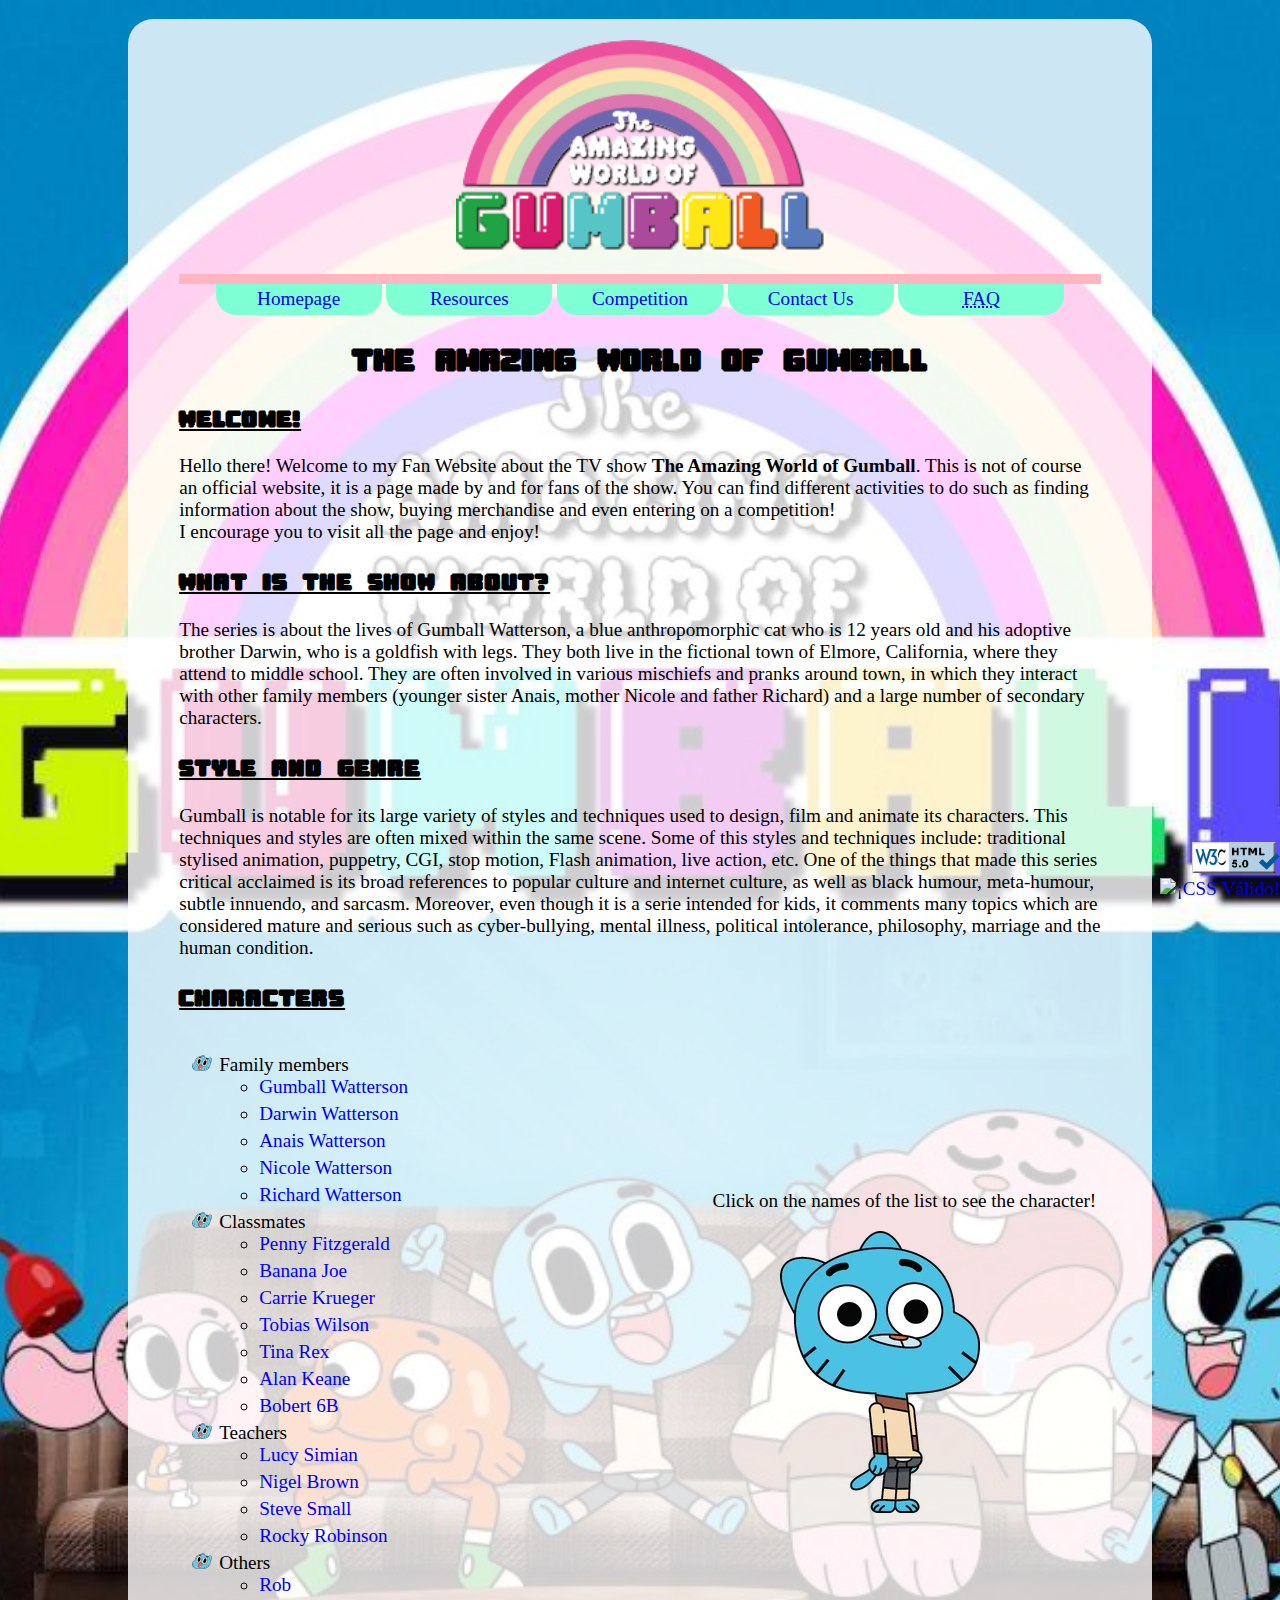
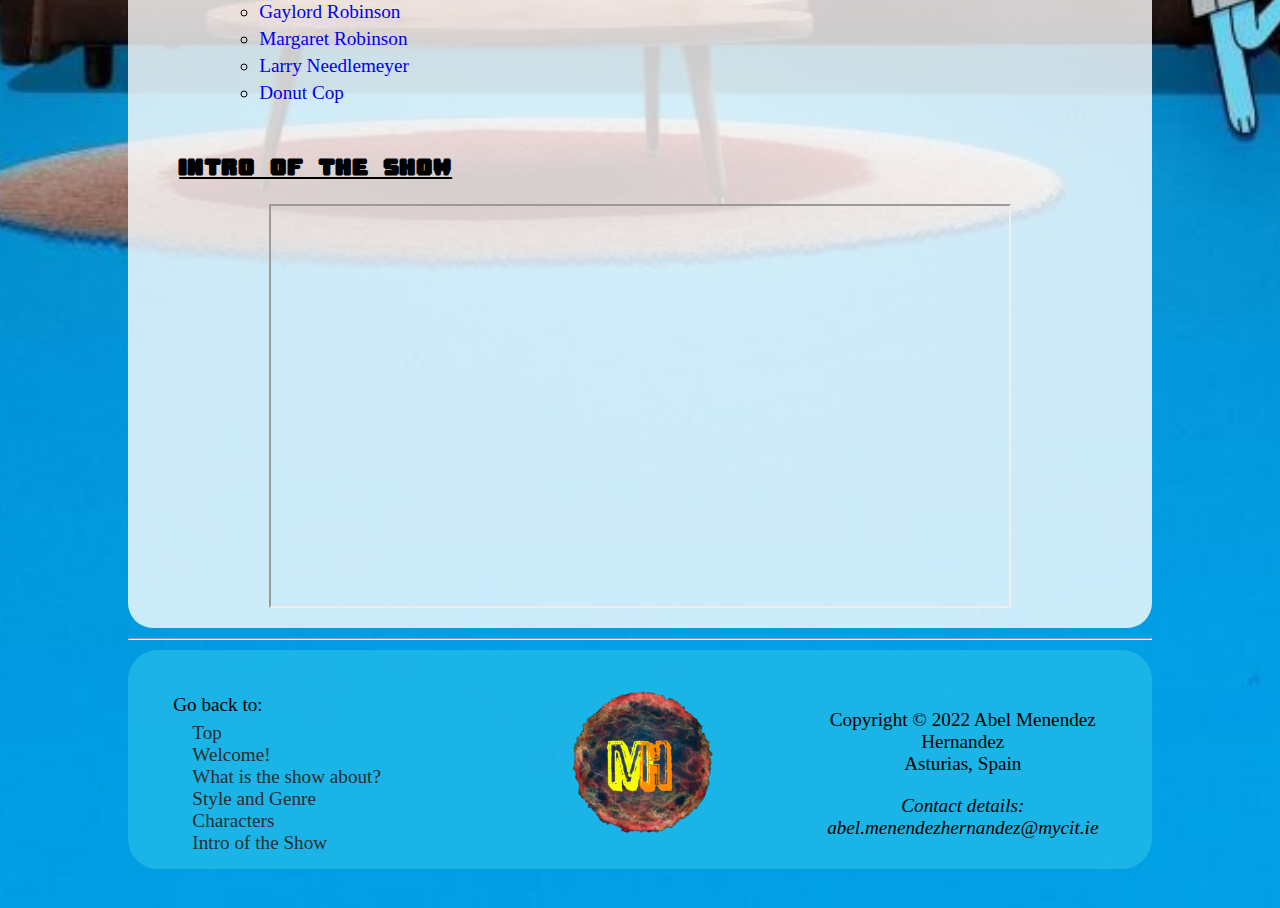
==== MyFanSite/index.html @ e67905de "Add files via upload" ====
<!DOCTYPE html>
<html lang="en-IE">
<head>
	<meta charset="utf-8">
	<title>The Amazing World of Gumball - Fan Site</title>
    <link href="styles.css" rel="stylesheet">
    <link href="images/Gumball_Icon.ico" rel="icon">  <!-- Image from: https://es-es.facebook.com/boinges/photos/a.145469248853822/757487740985300/ -->
</head>
<body id="index">
	<div id="background">
        <header>
            <img src="images/TheAmazingWorldOfGumball_Logo.png" alt="Logo The Amazing World of Gumball" id="mainLogo">  <!-- Image from: https://logos.fandom.com/wiki/The_Amazing_World_of_Gumball#2011%E2%80%932019 -->
            <hr>
            <nav>
                <a id="a1" href="index.html">Homepage</a>
                <a id="a2" href="resources.html">Resources</a>
                <a id="a3" href="competition.html">Competition</a>
                <a id="a4" href="contactus.html">Contact Us</a>
                <a id="a5" href="faq.html"><abbr title="Frequently Asked Questions">FAQ</abbr></a>
            </nav>
            <h1>The Amazing World of Gumball</h1>
        </header>
        <main>
            <section id="welcome">
                <h2>Welcome!</h2>
                <p>
                    Hello there! Welcome to my Fan Website about the TV show <strong>The Amazing World of Gumball</strong>.
                    This is not of course an official website, it is a page made by and for fans of the show.
                    You can find different activities to do such as finding information about the show, buying 
                    merchandise and even entering on a competition!<br>
                    I encourage you to visit all the page and enjoy!
                </p>
            </section>
            
            <section id="about">
                <h2>
                    What is the show about?
                </h2>
                <p>
                    The series is about the lives of Gumball Watterson, a blue anthropomorphic cat who is 12 years old
                    and his adoptive brother Darwin, who is a goldfish with legs. They both live in the fictional town
                    of Elmore, California, where they attend to middle school. They are often involved in various mischiefs
                    and pranks around town, in which they interact with other family members (younger sister Anais, mother
                    Nicole and father Richard) and a large number of secondary characters.
                </p>
            </section>
            
            <section id="style">
                <h2>Style and Genre</h2>
                <p>
                    Gumball is notable for its large variety of styles and techniques used to design, film and animate
                    its characters. This techniques and styles are often mixed within the same scene. Some of this styles
                    and techniques include: traditional stylised animation, puppetry, CGI, stop motion, Flash animation, 
                    live action, etc. One of the things that made this series critical acclaimed is its broad references
                    to popular culture and internet culture, as well as black humour, meta-humour, subtle innuendo, and
                    sarcasm. Moreover, even though it is a serie intended for kids, it comments many topics which are
                    considered mature and serious such as cyber-bullying, mental illness, political intolerance, philosophy,
                    marriage and the human condition.
                </p>
            </section>
            
            <section id="characters">
                <h2>Characters</h2>
                <div class="flex-container">
                    <ul class="iconList">
                        <li>Family members
                            <ul>
                                <li><a href="images/characters/Char_Gumball.webp" target="iframe_Characters">Gumball Watterson</a></li> <!-- Image from: https://theamazingworldofgumball.fandom.com/wiki/Gumball_Watterson -->
                                <li><a href="images/characters/Char_Darwin.png" target="iframe_Characters">Darwin Watterson</a></li> <!-- Image from: https://theamazingworldofgumball.fandom.com/wiki/Darwin_Watterson#Season_1 EDITED by Abel Menendez -->
                                <li><a href="images/characters/Char_Anais.webp" target="iframe_Characters">Anais Watterson</a></li> <!-- Image from: https://theamazingworldofgumball.fandom.com/wiki/Anais_Watterson#Season_2 -->
                                <li><a href="images/characters/Char_Nicole.webp" target="iframe_Characters">Nicole Watterson</a></li> <!-- Image from: https://theamazingworldofgumball.fandom.com/wiki/Nicole_Watterson#Season_2 -->
                                <li><a href="images/characters/Char_Richard.webp" target="iframe_Characters">Richard Watterson</a></li> <!-- Image from: https://theamazingworldofgumball.fandom.com/wiki/Richard_Watterson#Season_3_onwards -->
                            </ul>
                        </li>
                        <li>Classmates
                            <ul>
                                <li><a href="images/characters/Char_Penny.webp" target="iframe_Characters">Penny Fitzgerald</a></li> <!-- Image from: https://theamazingworldofgumball.fandom.com/wiki/Penny_Fitzgerald#Season_1 -->
                                <li><a href="images/characters/Char_Joe.webp" target="iframe_Characters">Banana Joe</a></li> <!-- Image from: https://theamazingworldofgumball.fandom.com/wiki/Banana_Joe#Season_2_onwards -->
                                <li><a href="images/characters/Char_Carrie.webp" target="iframe_Characters">Carrie Krueger</a></li> <!-- Image from: https://theamazingworldofgumball.fandom.com/wiki/Carrie_Krueger#Season_2_onwards -->
                                <li><a href="images/characters/Char_Tobias.webp" target="iframe_Characters">Tobias Wilson</a></li> <!-- Image from: https://theamazingworldofgumball.fandom.com/wiki/Tobias_Wilson#Season_2_onwards -->
                                <li><a href="images/characters/Char_Tina.webp" target="iframe_Characters">Tina Rex</a></li> <!-- Image from: https://theamazingworldofgumball.fandom.com/wiki/Tina_Rex#Season_2_onwards -->
                                <li><a href="images/characters/Char_Alan.webp" target="iframe_Characters">Alan Keane</a></li> <!-- Image from: https://theamazingworldofgumball.fandom.com/wiki/Alan_Keane#Season_2_onwards -->
                                <li><a href="images/characters/Char_Bobert.webp" target="iframe_Characters">Bobert 6B</a></li> <!-- Image from: https://theamazingworldofgumball.fandom.com/wiki/Bobert_6B#Season_2_onwards -->
                            </ul>
                        </li>
                        <li>Teachers
                            <ul>
                                <li><a href="images/characters/Char_MsSimian.webp" target="iframe_Characters">Lucy Simian</a></li> <!-- Image from: https://theamazingworldofgumball.fandom.com/wiki/Lucy_Simian#Season_2_onwards -->
                                <li><a href="images/characters/Char_Brown.webp" target="iframe_Characters">Nigel Brown</a></li> <!-- Image from: https://theamazingworldofgumball.fandom.com/wiki/Nigel_Brown -->
                                <li><a href="images/characters/Char_MrSmall.webp" target="iframe_Characters">Steve Small</a></li> <!-- Image from: https://theamazingworldofgumball.fandom.com/wiki/Steve_Small#Season_2_onwards -->
                                <li><a href="images/characters/Char_Rocky.webp" target="iframe_Characters">Rocky Robinson</a></li> <!-- Image from: https://theamazingworldofgumball.fandom.com/wiki/Rocky_Robinson#Seasons_1_and_2 -->
                            </ul>
                        </li>
                        <li>Others
                            <ul>
                                <li><a href="images/characters/Char_Rob.png" target="iframe_Characters">Rob</a></li> <!-- Image from: https://theamazingworldofgumball.fandom.com/wiki/Rob#Seasons_2_and_3 EDITED by Abel Menendez -->
                                <li><a href="images/characters/Char_MrRobinson.webp" target="iframe_Characters">Gaylord Robinson</a></li> <!-- Image from: https://theamazingworldofgumball.fandom.com/wiki/Gaylord_Robinson#Current -->
                                <li><a href="images/characters/Char_MargaretRobinson.webp" target="iframe_Characters">Margaret Robinson</a></li> <!-- Image from: https://theamazingworldofgumball.fandom.com/wiki/Margaret_Robinson#Current EDITED by Abel Menendez -->
                                <li><a href="images/characters/Char_Larry.png" target="iframe_Characters">Larry Needlemeyer</a></li> <!-- Image from: https://theamazingworldofgumball.fandom.com/wiki/Larry_Needlemeyer#Season_2_onwards EDITED by Abel Menendez -->
                                <li><a href="images/characters/Char_DonutCop.webp" target="iframe_Characters">Donut Cop</a></li> <!-- Image from: https://theamazingworldofgumball.fandom.com/wiki/Donut_Cop -->
                            </ul>
                        </li>
                    </ul>
                    <div>
                        <p>Click on the names of the list to see the character!</p>
                        <iframe src="images/characters/Char_Gumball.webp" id="iframe_Characters" loading="lazy" name="iframe_Characters" title="Characters of the show"></iframe>
                    </div>
                </div>
            </section>
            
            <section id="intro">
                <h2>Intro of the Show</h2>
                <iframe id="introVideo" loading="lazy" width="560" height="315" src="https://www.youtube.com/embed/LOBOJQocArs" title="YouTube video player" 
                allow="accelerometer; autoplay; clipboard-write; encrypted-media; gyroscope; picture-in-picture" 
                allowfullscreen></iframe>
            </section>
        </main>
    </div>
    <hr>
    <footer class="flex-container">
        <div id="references">
            <p>Go back to:</p>
            <nav>
                <a href="#index">Top</a>
                <a href="#welcome">Welcome!</a>
                <a href="#about">What is the show about?</a>
                <a href="#style">Style and Genre</a>
                <a href="#characters">Characters</a>
                <a href="#intro">Intro of the Show</a>
            </nav>
        </div>
        <div id="logo"><img src="images/myLogo.png" alt="Logo" height="150"></div>  <!-- Image CREATED by Abel Menendez -->
        <div id="author">
            <p>
                Copyright &copy; 2022 Abel Menendez Hernandez<br>
                Asturias, Spain
            </p>
            <address>
                Contact details:<br>
                abel.menendezhernandez@mycit.ie
            </address>
        </div>
        <div id="validTags">
            <p>
                <a href="https://validator.w3.org/#validate_by_upload" target="_blank">
                    <img src="images/html5_validator_blue.png" alt="¡HTML5 Válido!">
                </a><br>
                <a href="https://jigsaw.w3.org/css-validator/#validate_by_upload" target="_blank">
                    <img src="http://jigsaw.w3.org/css-validator/images/vcss-blue" alt="¡CSS Válido!">
                </a>
            </p>
        </div>
    </footer>
</body>
</html>
---- MyFanSite/styles.css ----
/* TAREAS POR HACER
    FAQ: nada, si tal poner colores o borders a las sections
    Competition: Cabezas de personajes en combobox
    Home: redimensionar algunas imagenes
        (Opcionnal: si tal poner colores o borders a las sections Y añadir otra section de videos graciosos)

*/



/* -------------------- For ALL the webpages -------------------- */
@import url('https://fonts.cdnfonts.com/css/gumball');
@font-face {
    font-family: myFont;
    src: url('font/Gumball.ttf');
}
html {
    scroll-behavior: smooth;
}
/* ::-webkit-scrollbar{
    width: 15px;
}
::-webkit-scrollbar-track{
    box-shadow: inset 0 0 10px #1a1a1a;
    border-radius: 15px;
}
::-webkit-scrollbar-thumb{
    background: radial-gradient(rgba(124, 124, 124, 0.5), rgba(36, 36, 36, 0.5));
    border-radius: 15px;
}
::-webkit-scrollbar-thumb:hover{
    background: radial-gradient(rgba(124, 124, 124, 0.7), rgba(36, 36, 36, 0.7));
} */
body {
    width: 80%;
    margin: auto;
    background-image: url(images/background.jpg);  /* Image from: https://gumball.fandom.com/es/wiki/Primera_Temporada */
    background-color: darksalmon;
    background-position: center ;
    background-repeat: no-repeat;
    background-attachment: fixed;
    background-size: cover;
    font-size: 1.2em;
}
#background { /* A white panel so the content can be seen better */
    background-color: rgba(255, 255, 255, 0.8);
    border-radius: 25px;
    margin-top: 1em;
    padding: 2% 5%;
}
h1, h2, h3 {
    font-family: 'myFont', sans-serif;
}
h2 {
    text-decoration: underline;
}
.iconList {
    list-style-image: url(images/listImg.png);  /* Image from: https://www.pngplay.com/es/image/237646 EDITED by Abel Menendez */
}
.iconList ul {
    list-style-image: none;
}
.iconList li {
    margin-bottom: 5px;
}
.iconList li a {
    transition: .5s ease;
}
.iconList li a:hover {
    margin-left: .6em;
    transition: .5s ease;
}
a {
    text-decoration: none;
}
.flex-container {
    width: 100%;
    display: flex;
    justify-content: space-evenly;
    flex-wrap: wrap;
    flex-direction: row;
}
.flex-container > div {
    text-align: center;
    box-sizing: border-box;
    padding: 0 0.5%;
    margin: 1% 0 0 0;
}
/* -------------------- HEADER -------------------- */
header {
    text-align: center;
}
#mainLogo {
    width: 40%;
    margin-bottom: 1em;
}
#index #mainLogo {
    animation: drop 1.5s ease;
}
/* @keyframes drop {
    0% {
        transform: translateY(-250px);
        opacity: 0;
    }
    100% {
        opacity: 1;
    }
} */
header nav a {
    display: inline-block;
    width: 18%;
    padding: 0.5% 0;
    background-color: aquamarine;
    border-radius: 0 0 20px 20px;
    text-decoration: none;
    margin-top: 0;
    vertical-align: top;
    transition: ease 0.2s;
    
}
header nav a:hover {
    /* transform: scaleY(1.15) translateY(2px); */
    transition: ease 0.2s;
}
header hr {
    margin: 0;
    border: 5px solid lightpink;
}
/* @keyframes droplist {
    from {
        transform: translateY(-15px) scaleY(0) ;
        opacity: 0;
    }
} */
#a1 {
    animation: droplist 1s both;
}
#a2 {
    animation: droplist 1s both .2s;
}
#a3 {
    animation: droplist 1s both .4s;
}
#a4 {
    animation: droplist 1s both .6s;
}
#a5 {
    animation: droplist 1s both .8s;
}
/* -------------------- FOOTER -------------------- */
footer {
    background-color: rgba(221, 146, 76, 0.945);
    box-sizing: border-box;
    border-radius: 30px;
    align-items: center;
    padding: 0.8em;
    margin-bottom: 2em;
}
footer > div {
    width: 30%;
    min-width: 255px;
    text-align: center;
}
#references p {
    text-align: left;
    margin-bottom: 0.3em;
}
footer nav {
    display: flex;
    flex-direction: column;
    padding-left: 1em;
    text-align: left;
}
footer nav a {
    text-decoration: none;
    color: rgb(44, 44, 44);
    transition: ease 0.5s;
}
footer nav a:hover {
    color: white;
    transition: ease 0.5s;
}
#validTags {
    position: fixed;
    right: 0;
    bottom: 0;
    padding: 0;
    width: 5%;
}
#validTags p {
    margin: 0;
    text-align: right;
}
#validTags img {
    width: 88px;
    height: 31px;
}
/* -------------------- index.html -------------------- */
#index { /* Body just for the Index.html */
    background-image: url(images/verticalBackground.jpg);  /* Image from: https://www.filmaffinity.com/cl/film253987.html */
    background-color: darkturquoise;
    background-attachment: scroll;
}
#index #a1 {
    animation: droplist 1s both 1s;
}
#index #a2 {
    animation: droplist 1s both 1.3s;
}
#index #a3 {
    animation: droplist 1s both 1.6s;
}
#index #a4 {
    animation: droplist 1s both 1.9s;
}
#index #a5 {
    animation: droplist 1s both 2.2s;
}
#characters .flex-container {
    justify-content: space-between;
    align-items: center;
    flex-direction: row;
}
#iframe_Characters {
    width: 65%;
    height: 19em;
    border: hidden;
}
#introVideo {
    display: block;
    margin: auto;
    width: 80%;
    height: 400px;
}
@media only screen and (max-width: 900px) {
    #introVideo {
        height: 250px;
    }
}
@media only screen and (max-width: 700px) {
    #introVideo {
        height: 200px;
    }
}
#index footer{ /* Footer just for the Index.html */
    background-color: rgba(33, 185, 231, 0.822);
}
/* -------------------- resources.html -------------------- */
table {
    width: 100%;
    border: 1px black solid;
}
thead {
    background-color: #6ee3dad8;
    position: sticky;
    top: .5em;
}
table td:first-child {
    font-weight: bold;
}
table tr:nth-child(even) {
    background-color: #90909083;
}
td img {
    height: 10vw;
    width: auto;
}
th {
    font-weight: bolder;
    font-size: 2vw;
}
td, th {
    text-align: center;
    padding: .5em 1em;
    font-size: 1.5vw;
    border: 1px solid black;
}
/* -------------------- competition.html -------------------- */
fieldset {
    background-color: rgba(255, 255, 255, 0.5);
}
textarea {
    width: 90%;
}
input:focus, select:focus, textarea:focus, input:hover, select:hover, textarea:hover {
    background-color: rgba(230, 230, 230, 0.9);
}
/* -------------------- contactus.html -------------------- */
.flex-container hr {
    border: 1px dotted black;
    margin: 0 0.2em 0.5em;
}
.flex-container h3 {
    margin: 0.5em 0 0.2em 0;
}
#ContactMore {
    width: 40%;
    min-width: 295px;
}
#ContactHow {
    width: 25%;
    min-width: 195px;
}
#ContactWhere {
    width: 35%;
    min-width: 295px;
}
#iframe_map {
    width: 100%;
}
@media only screen and (max-width: 1190px) {
    main .flex-container {
        flex-direction: column;
    }
    .flex-container > div {
        text-align: center;
        box-sizing: border-box;
        margin: auto;
    }
    #ContactHow, #ContactMore, #ContactWhere {
        width: 80%;
    }
}
/* -------------------- faq.html -------------------- */
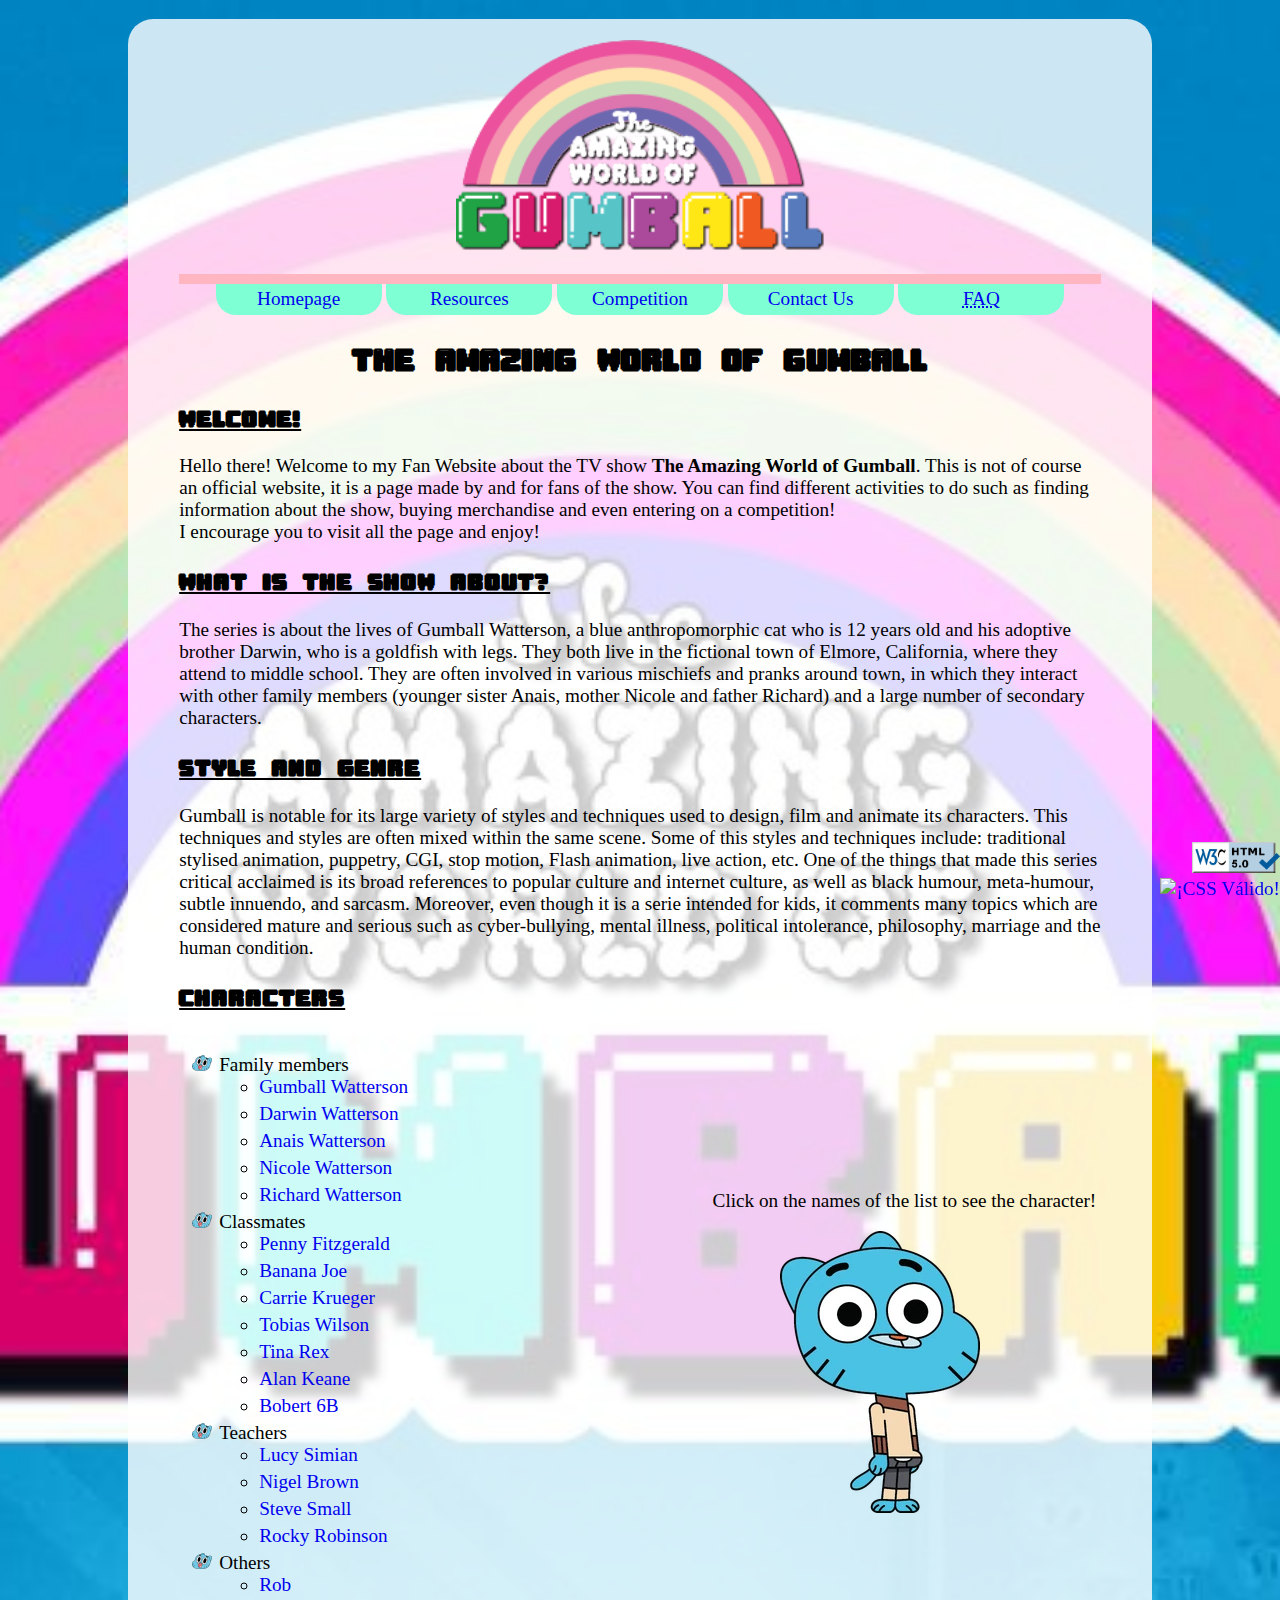
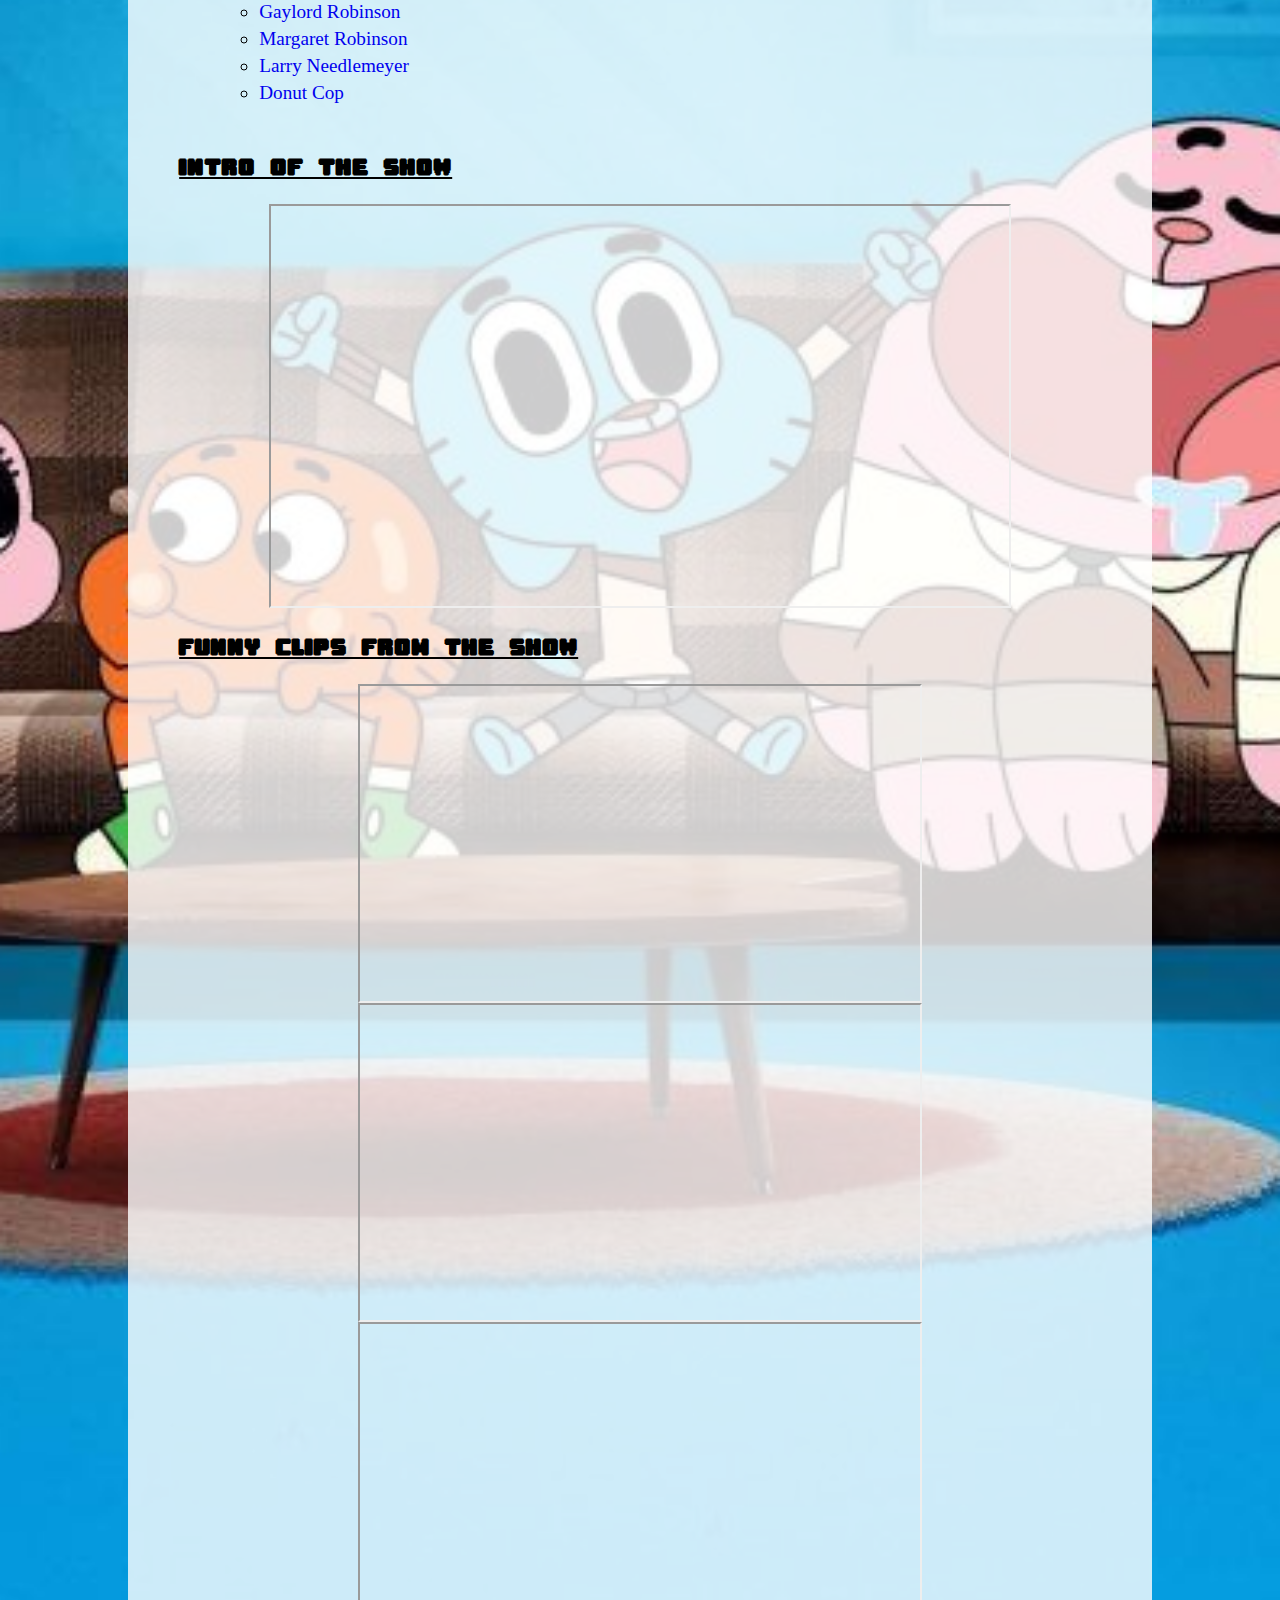
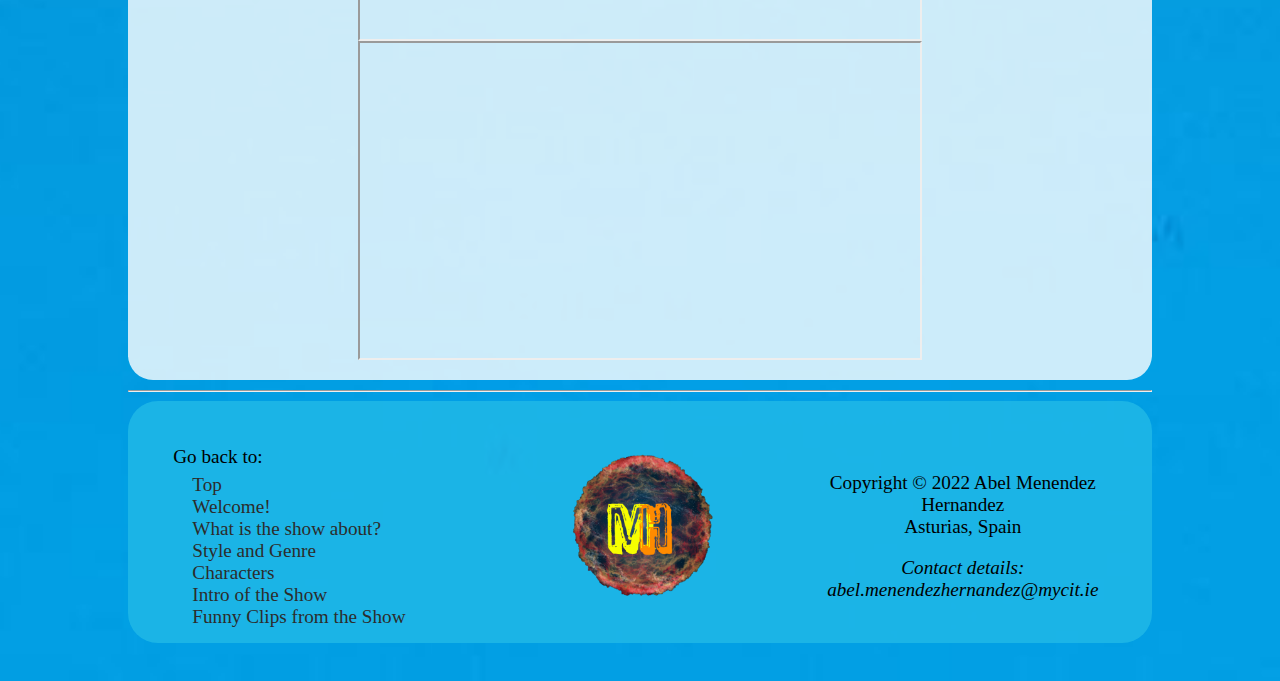
==== commit 084db26e: "Add files via upload" ====
--- a/MyFanSite/index.html
+++ b/MyFanSite/index.html
@@ -86,7 +86,7 @@
                         <li>Teachers
                             <ul>
                                 <li><a href="images/characters/Char_MsSimian.webp" target="iframe_Characters">Lucy Simian</a></li> <!-- Image from: https://theamazingworldofgumball.fandom.com/wiki/Lucy_Simian#Season_2_onwards -->
-                                <li><a href="images/characters/Char_Brown.webp" target="iframe_Characters">Nigel Brown</a></li> <!-- Image from: https://theamazingworldofgumball.fandom.com/wiki/Nigel_Brown -->
+                                <li><a href="images/characters/Char_Brown.png" target="iframe_Characters">Nigel Brown</a></li> <!-- Image from: https://theamazingworldofgumball.fandom.com/wiki/Nigel_Brown -->
                                 <li><a href="images/characters/Char_MrSmall.webp" target="iframe_Characters">Steve Small</a></li> <!-- Image from: https://theamazingworldofgumball.fandom.com/wiki/Steve_Small#Season_2_onwards -->
                                 <li><a href="images/characters/Char_Rocky.webp" target="iframe_Characters">Rocky Robinson</a></li> <!-- Image from: https://theamazingworldofgumball.fandom.com/wiki/Rocky_Robinson#Seasons_1_and_2 -->
                             </ul>
@@ -95,7 +95,7 @@
                             <ul>
                                 <li><a href="images/characters/Char_Rob.png" target="iframe_Characters">Rob</a></li> <!-- Image from: https://theamazingworldofgumball.fandom.com/wiki/Rob#Seasons_2_and_3 EDITED by Abel Menendez -->
                                 <li><a href="images/characters/Char_MrRobinson.webp" target="iframe_Characters">Gaylord Robinson</a></li> <!-- Image from: https://theamazingworldofgumball.fandom.com/wiki/Gaylord_Robinson#Current -->
-                                <li><a href="images/characters/Char_MargaretRobinson.webp" target="iframe_Characters">Margaret Robinson</a></li> <!-- Image from: https://theamazingworldofgumball.fandom.com/wiki/Margaret_Robinson#Current EDITED by Abel Menendez -->
+                                <li><a href="images/characters/Char_MargaretRobinson.png" target="iframe_Characters">Margaret Robinson</a></li> <!-- Image from: https://theamazingworldofgumball.fandom.com/wiki/Margaret_Robinson#Current EDITED by Abel Menendez -->
                                 <li><a href="images/characters/Char_Larry.png" target="iframe_Characters">Larry Needlemeyer</a></li> <!-- Image from: https://theamazingworldofgumball.fandom.com/wiki/Larry_Needlemeyer#Season_2_onwards EDITED by Abel Menendez -->
                                 <li><a href="images/characters/Char_DonutCop.webp" target="iframe_Characters">Donut Cop</a></li> <!-- Image from: https://theamazingworldofgumball.fandom.com/wiki/Donut_Cop -->
                             </ul>
@@ -114,6 +114,16 @@
                 allow="accelerometer; autoplay; clipboard-write; encrypted-media; gyroscope; picture-in-picture" 
                 allowfullscreen></iframe>
             </section>
+
+            <section id="funnyVideos">
+                <h2>Funny Clips from the Show</h2>
+                <div class="flex-container">
+                    <iframe id="BananaJoeMotherVideo" loading="lazy" width="560" height="315" src="https://www.youtube.com/embed/sv2gWwJHZas" title="YouTube video player" allow="accelerometer; autoplay; clipboard-write; encrypted-media; gyroscope; picture-in-picture" allowfullscreen></iframe>
+                    <iframe id="SoulVideo" loading="lazy" width="560" height="315" src="https://www.youtube.com/embed/Z9b3QrjWp-o" title="YouTube video player" allow="accelerometer; autoplay; clipboard-write; encrypted-media; gyroscope; picture-in-picture" allowfullscreen></iframe>
+                    <iframe id="PriviledgesVideo" loading="lazy" width="560" height="315" src="https://www.youtube.com/embed/OpKWWpsVLtU" title="YouTube video player" allow="accelerometer; autoplay; clipboard-write; encrypted-media; gyroscope; picture-in-picture" allowfullscreen></iframe>
+                    <iframe id="PizzaVideo" loading="lazy" width="560" height="315" src="https://www.youtube.com/embed/eOSGZMaVjJI" title="YouTube video player" allow="accelerometer; autoplay; clipboard-write; encrypted-media; gyroscope; picture-in-picture" allowfullscreen></iframe>
+                </div>
+            </section>
         </main>
     </div>
     <hr>
@@ -127,6 +137,7 @@
                 <a href="#style">Style and Genre</a>
                 <a href="#characters">Characters</a>
                 <a href="#intro">Intro of the Show</a>
+                <a href="#funnyVideos">Funny Clips from the Show</a>
             </nav>
         </div>
         <div id="logo"><img src="images/myLogo.png" alt="Logo" height="150"></div>  <!-- Image CREATED by Abel Menendez -->
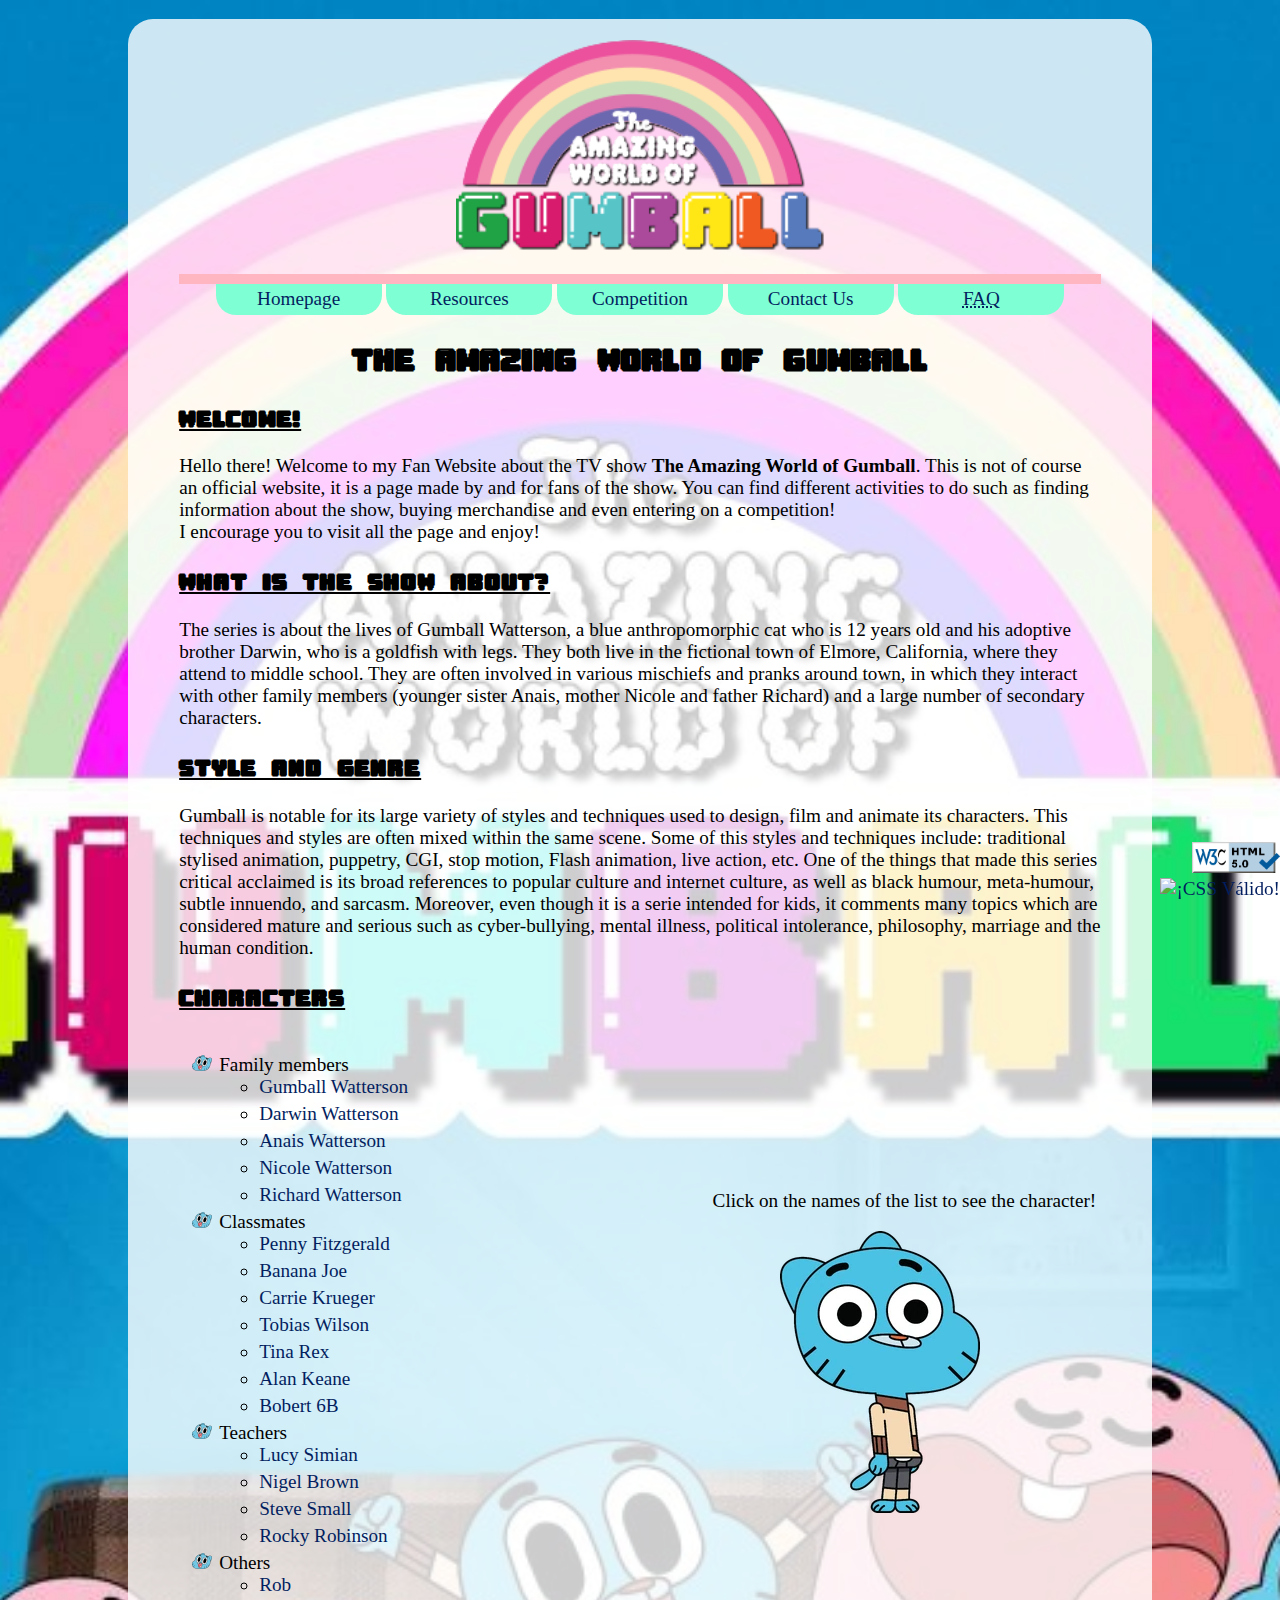
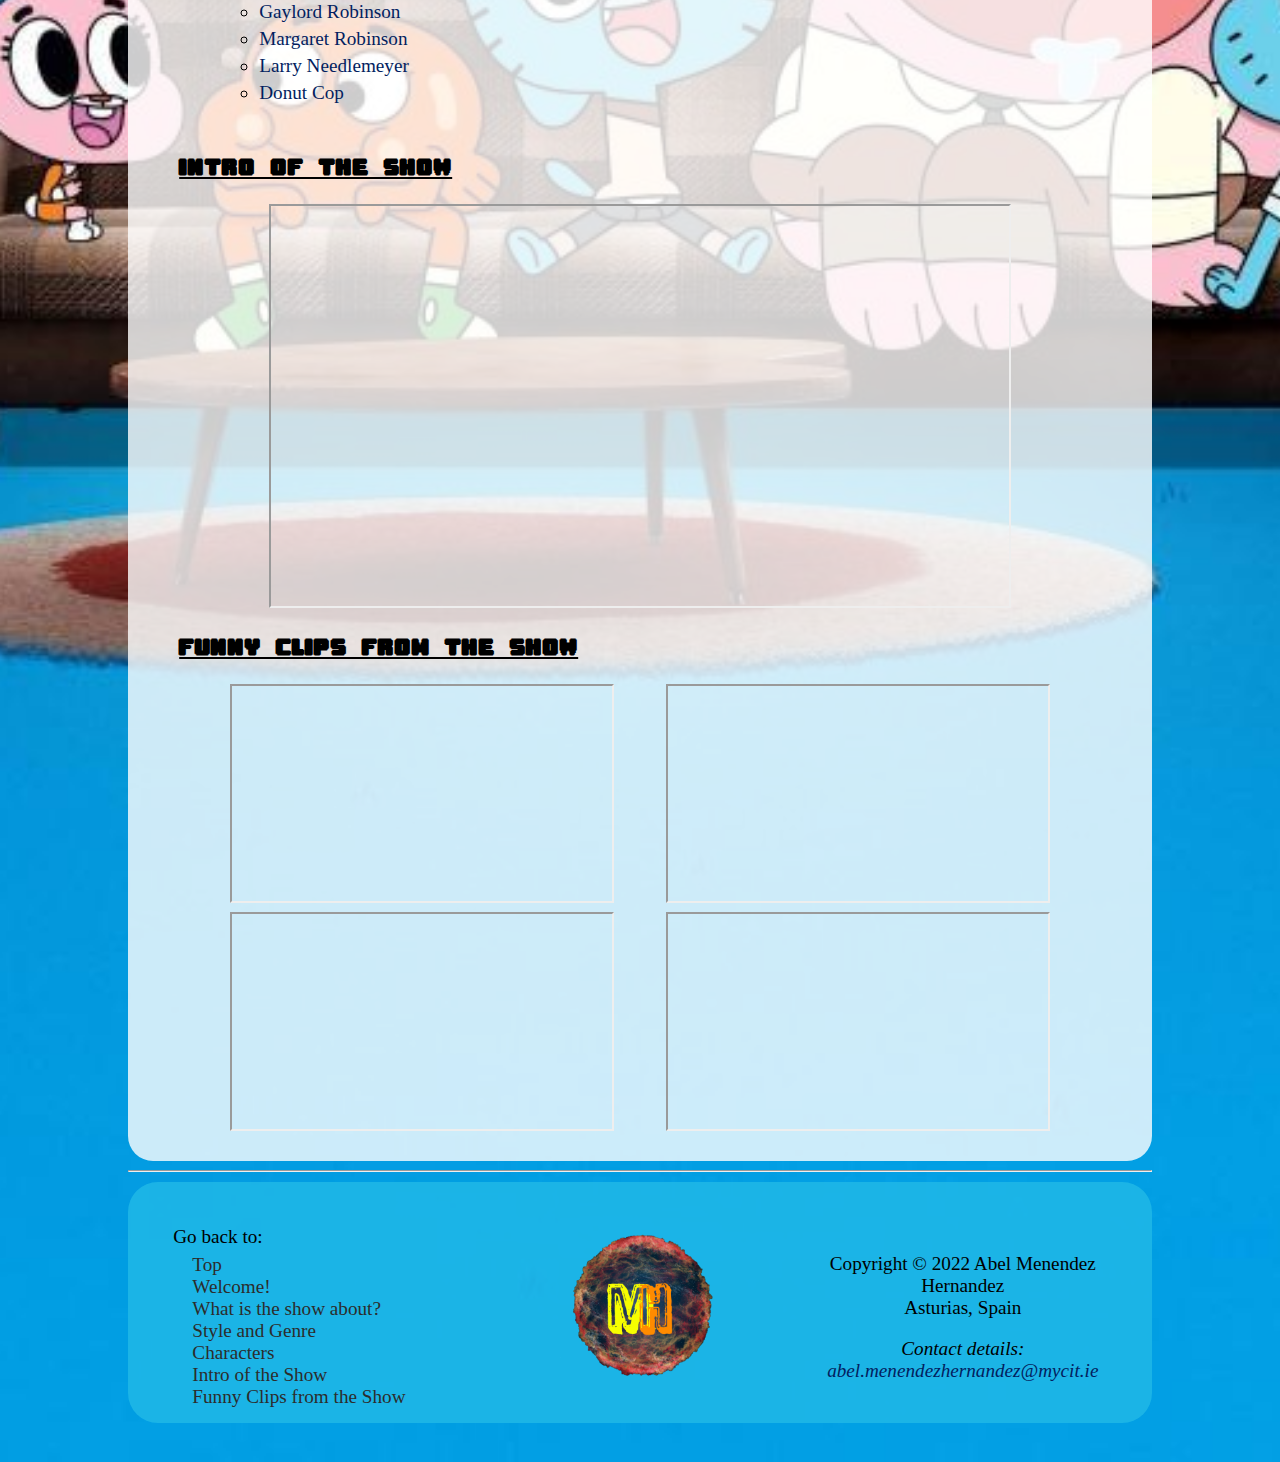
==== commit 02f361c2: "Add files via upload" ====
--- a/MyFanSite/index.html
+++ b/MyFanSite/index.html
@@ -148,7 +148,7 @@
             </p>
             <address>
                 Contact details:<br>
-                abel.menendezhernandez@mycit.ie
+                <a href="mailto:abel.menendezhernandez@mycit.ie">abel.menendezhernandez@mycit.ie</a>
             </address>
         </div>
         <div id="validTags">
--- a/MyFanSite/styles.css
+++ b/MyFanSite/styles.css
@@ -1,13 +1,3 @@
-/* TAREAS POR HACER
-    FAQ: nada, si tal poner colores o borders a las sections
-    Competition: Cabezas de personajes en combobox
-    Home: redimensionar algunas imagenes
-        (Opcionnal: si tal poner colores o borders a las sections Y añadir otra section de videos graciosos)
-
-*/
-
-
-
 /* -------------------- For ALL the webpages -------------------- */
 @import url('https://fonts.cdnfonts.com/css/gumball');
 @font-face {
@@ -17,7 +7,7 @@
 html {
     scroll-behavior: smooth;
 }
-/* ::-webkit-scrollbar{
+::-webkit-scrollbar{
     width: 15px;
 }
 ::-webkit-scrollbar-track{
@@ -30,7 +20,7 @@
 }
 ::-webkit-scrollbar-thumb:hover{
     background: radial-gradient(rgba(124, 124, 124, 0.7), rgba(36, 36, 36, 0.7));
-} */
+}
 body {
     width: 80%;
     margin: auto;
@@ -70,6 +60,10 @@
     margin-left: .6em;
     transition: .5s ease;
 }
+.iconList a:any-link {
+    text-decoration: none;
+    color: rgb(3, 30, 95);
+}
 a {
     text-decoration: none;
 }
@@ -86,6 +80,9 @@
     padding: 0 0.5%;
     margin: 1% 0 0 0;
 }
+a:any-link {
+    color: rgb(3, 30, 95);
+}
 /* -------------------- HEADER -------------------- */
 header {
     text-align: center;
@@ -97,7 +94,7 @@
 #index #mainLogo {
     animation: drop 1.5s ease;
 }
-/* @keyframes drop {
+@keyframes drop {
     0% {
         transform: translateY(-250px);
         opacity: 0;
@@ -105,7 +102,7 @@
     100% {
         opacity: 1;
     }
-} */
+}
 header nav a {
     display: inline-block;
     width: 18%;
@@ -119,19 +116,19 @@
     
 }
 header nav a:hover {
-    /* transform: scaleY(1.15) translateY(2px); */
+    transform: scaleY(1.15) translateY(2px);
     transition: ease 0.2s;
 }
 header hr {
     margin: 0;
     border: 5px solid lightpink;
 }
-/* @keyframes droplist {
+@keyframes droplist {
     from {
         transform: translateY(-15px) scaleY(0) ;
         opacity: 0;
     }
-} */
+}
 #a1 {
     animation: droplist 1s both;
 }
@@ -171,7 +168,7 @@
     padding-left: 1em;
     text-align: left;
 }
-footer nav a {
+footer nav a:any-link {
     text-decoration: none;
     color: rgb(44, 44, 44);
     transition: ease 0.5s;
@@ -242,6 +239,21 @@
         height: 200px;
     }
 }
+#funnyVideos iframe {
+    width: 380px;
+    height: 215px;
+    margin-bottom: 1%;
+}
+@media only screen and (max-width: 1190px) {
+    #funnyVideos .flex-container {
+        flex-direction: column;
+        align-items: center;
+    }
+    #funnyVideos iframe {
+        width: 80%;
+        height: 30vw;
+    }
+}
 #index footer{ /* Footer just for the Index.html */
     background-color: rgba(33, 185, 231, 0.822);
 }
